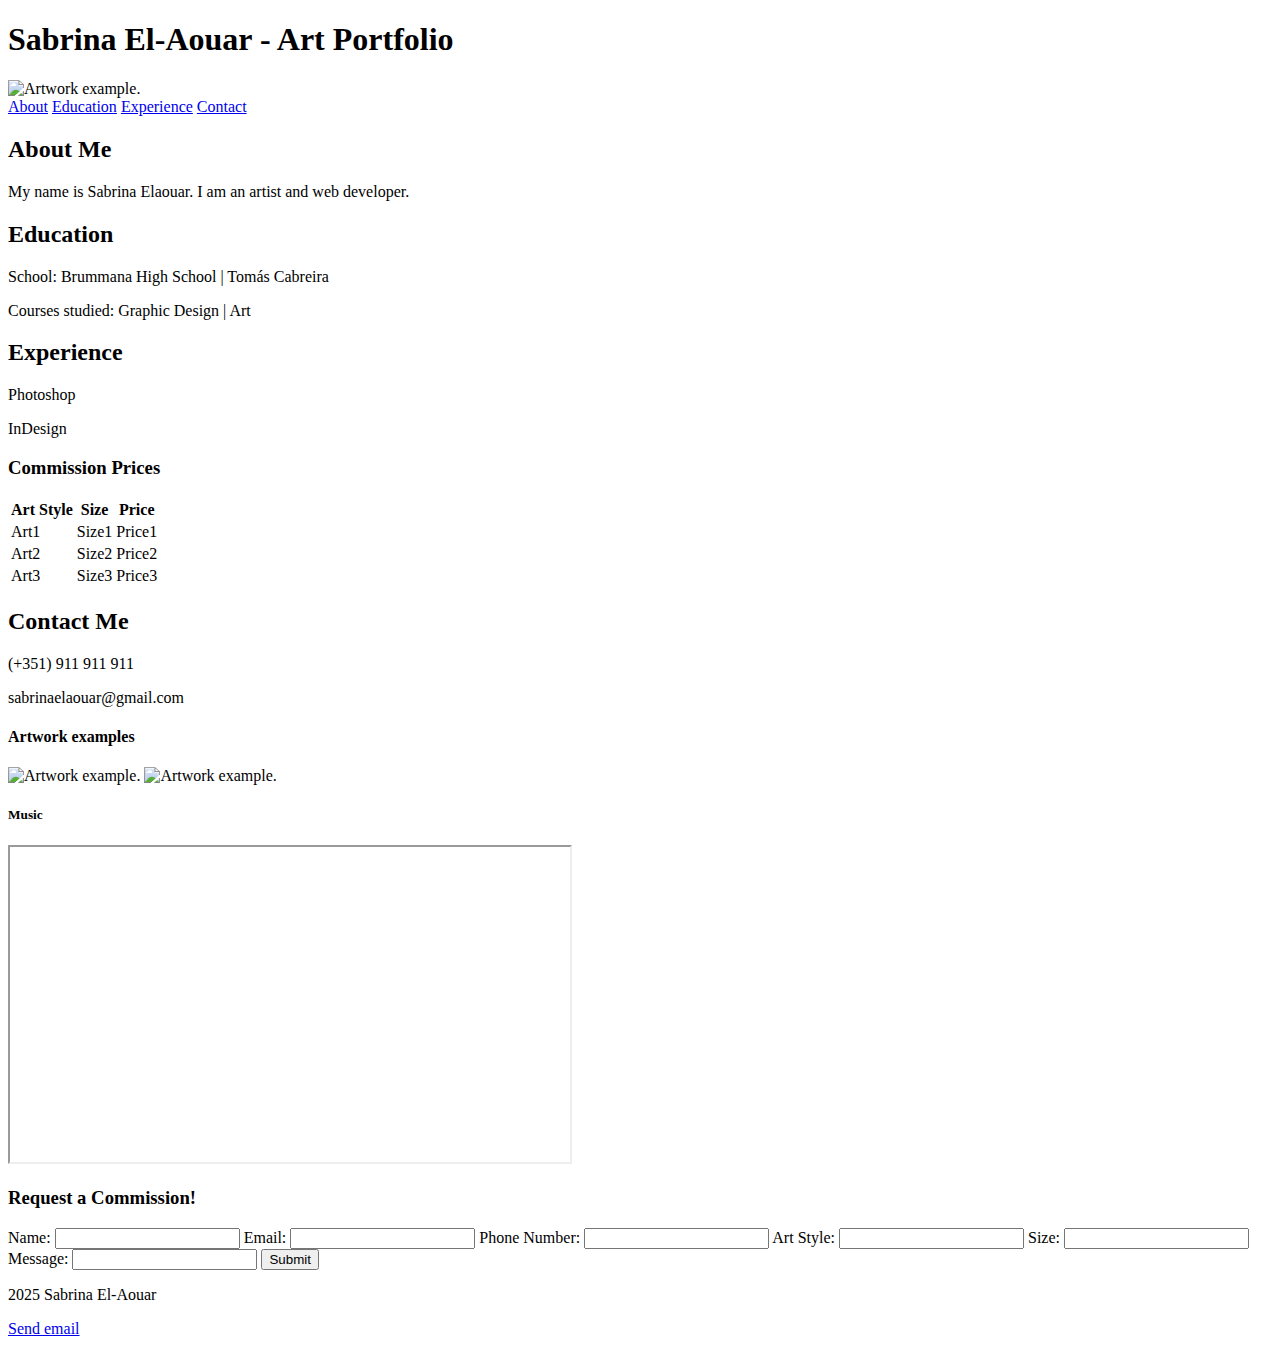
==== index.html @ 5397ab82 "Add files via upload" ====
<!DOCTYPE html>
<html lang="en">
<head>
    <meta charset="UTF-8">
    <meta name="viewport" content="width=device-width, initial-scale=1.0">
    <title>Art Portfolio | Portfolio</title>
    <link rel="icon" type="image/x-icon" href="https://cdn-icons-png.flaticon.com/512/10169/10169718.png">
</head>
<body>

    <header>
        <h1>Sabrina El-Aouar - Art Portfolio</h1>
        <img src="https://cdn.discordapp.com/attachments/871845926136844358/1224497112910397510/A26B1C22-26C5-4238-AFA3-1C87E7968D50.jpg?ex=6781010d&is=677faf8d&hm=c32525620d81e470b09a1c612fed05310011dbf02abdce3d1f13cee85dd43050&" alt="Artwork example.">
        
        <nav>
            <a href="#about">About</a>
            <a href="#education">Education</a>
            <a href="#experience">Experience</a>
            <a href="#contact">Contact</a>
        </nav>
    </header>

    <main>
        <section id="about">
            <h2>About Me</h2>
            <p>My name is Sabrina Elaouar. I am an artist and web developer.</p>
        </section>

        <section id="education">
            <h2>Education</h2>
            <p>School: Brummana High School | Tomás Cabreira</p>
            <p>Courses studied: Graphic Design | Art</p>
        </section>

        <section id="experience">
            <h2>Experience</h2>
            <p>Photoshop</p>
            <p>InDesign</p>
        </section>

        <section id="commission">
            <h3>Commission Prices</h3>
            <table>
                <tr>
                    <th>Art Style</th>
                    <th>Size</th>
                    <th>Price</th>
                </tr>
                <tr>
                    <td>Art1</td>
                    <td>Size1</td>
                    <td>Price1</td>
                </tr>
                <tr>
                    <td>Art2</td>
                    <td>Size2</td>
                    <td>Price2</td>
                </tr>
                <tr>
                    <td>Art3</td>
                    <td>Size3</td>
                    <td>Price3</td>
                </tr>
            </table>
        </section>

        <section id="Contact me!">
            <h2>Contact Me</h2>
            <p>(+351) 911 911 911</p>
            <p>sabrinaelaouar@gmail.com</p>

        <h4>Artwork examples</h4>
        <img src="https://cdn.discordapp.com/attachments/1317206128605528136/1327028562833834054/image.png?ex=67819328&is=678041a8&hm=ec6589392124121cbce97e000ed61f5b3d10a9ed40612fd582de5cf7acb48294&" alt="Artwork example.">
        <img src="https://cdn.discordapp.com/attachments/1317206128605528136/1327028611923841134/image.png?ex=67819334&is=678041b4&hm=30e3755c587ba151ce9f6b4fe50ae7d55af4c09517b329a47bde47e68104e05d&" alt="Artwork example.">
            
        <h5> Music </h5> 
        <iframe width="560" height="315" src="https://www.youtube.com/embed/jfKfPfyJRdk?si=wE46R2sUZUsMHoRP" title="Music" allowfullscreen></iframe>
        </section>

        <section>
            <h3>Request a Commission!</h3>
            <form action="/registrar" method="post">
                <label for="name">Name:</label>
                <input type="text" id="name" name="name" required>
        
                <label for="email">Email:</label>
                <input type="email" id="email" name="email" required>
        
                <label for="number">Phone Number:</label>
                <input type="text" id="number" name="number" required>
        
                <label for="artstyle">Art Style:</label>
                <input type="text" id="artstyle" name="artstyle" required>
        
                <label for="size">Size:</label>
                <input type="text" id="size" name="size" required>
        
                <label for="message">Message:</label>
                <input id="message" name="message" required>
        
                <button type="submit">Submit</button>
            </form>
        </section>
    
    </main>

    <footer>
        <p>2025 Sabrina El-Aouar</p>
        <a href="mailto:sabrinaelaouar@gmail.com">Send email</a>
    </footer>

</body>
</html>
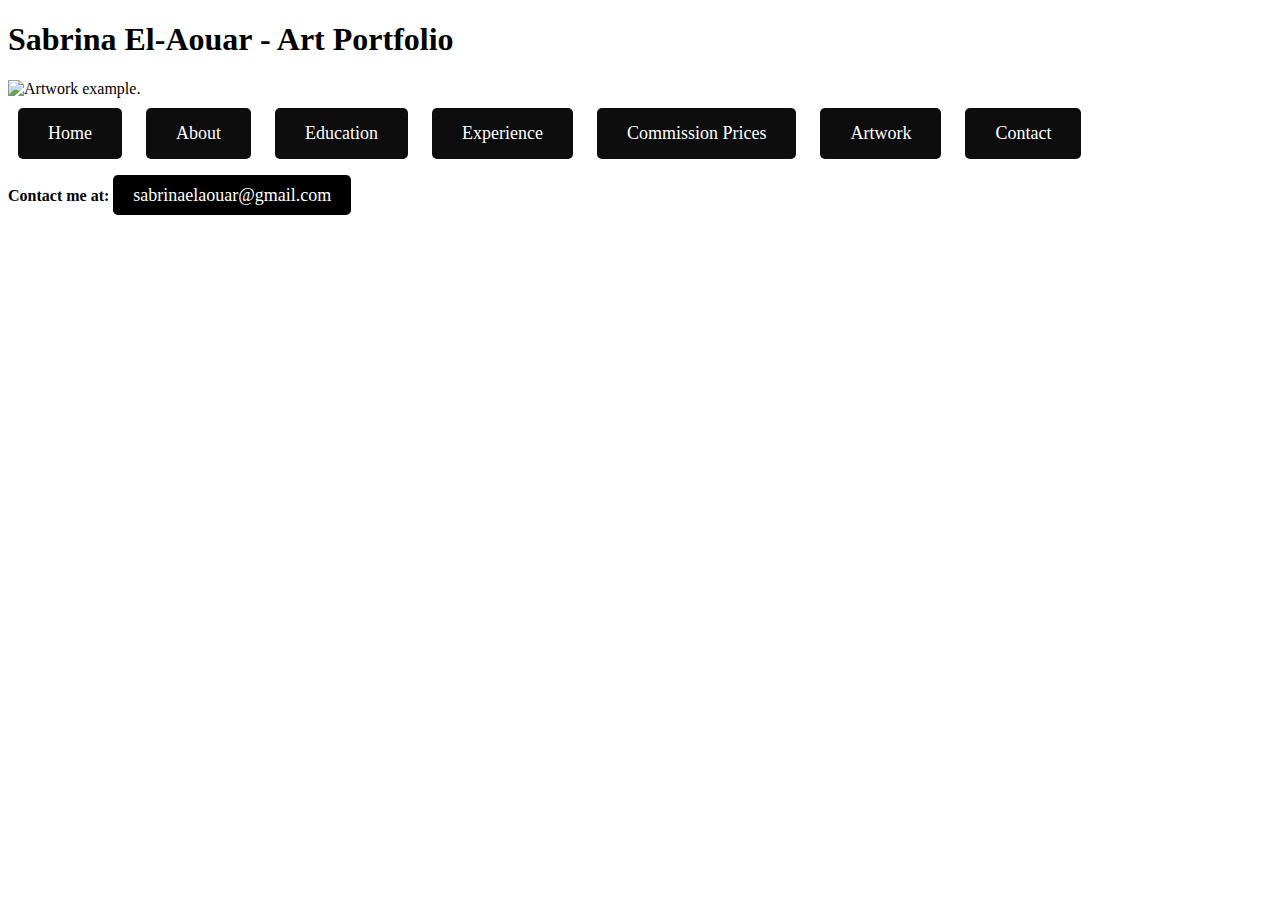
==== commit 5149eff7: "Add new html files" ====
--- a/index.html
+++ b/index.html
@@ -1,113 +1,56 @@
-<!DOCTYPE html>
-<html lang="en">
-<head>
-    <meta charset="UTF-8">
-    <meta name="viewport" content="width=device-width, initial-scale=1.0">
-    <title>Art Portfolio | Portfolio</title>
-    <link rel="icon" type="image/x-icon" href="https://cdn-icons-png.flaticon.com/512/10169/10169718.png">
-</head>
-<body>
-
-    <header>
-        <h1>Sabrina El-Aouar - Art Portfolio</h1>
-        <img src="https://cdn.discordapp.com/attachments/871845926136844358/1224497112910397510/A26B1C22-26C5-4238-AFA3-1C87E7968D50.jpg?ex=6781010d&is=677faf8d&hm=c32525620d81e470b09a1c612fed05310011dbf02abdce3d1f13cee85dd43050&" alt="Artwork example.">
-        
-        <nav>
-            <a href="#about">About</a>
-            <a href="#education">Education</a>
-            <a href="#experience">Experience</a>
-            <a href="#contact">Contact</a>
-        </nav>
-    </header>
-
-    <main>
-        <section id="about">
-            <h2>About Me</h2>
-            <p>My name is Sabrina Elaouar. I am an artist and web developer.</p>
-        </section>
-
-        <section id="education">
-            <h2>Education</h2>
-            <p>School: Brummana High School | Tomás Cabreira</p>
-            <p>Courses studied: Graphic Design | Art</p>
-        </section>
-
-        <section id="experience">
-            <h2>Experience</h2>
-            <p>Photoshop</p>
-            <p>InDesign</p>
-        </section>
-
-        <section id="commission">
-            <h3>Commission Prices</h3>
-            <table>
-                <tr>
-                    <th>Art Style</th>
-                    <th>Size</th>
-                    <th>Price</th>
-                </tr>
-                <tr>
-                    <td>Art1</td>
-                    <td>Size1</td>
-                    <td>Price1</td>
-                </tr>
-                <tr>
-                    <td>Art2</td>
-                    <td>Size2</td>
-                    <td>Price2</td>
-                </tr>
-                <tr>
-                    <td>Art3</td>
-                    <td>Size3</td>
-                    <td>Price3</td>
-                </tr>
-            </table>
-        </section>
-
-        <section id="Contact me!">
-            <h2>Contact Me</h2>
-            <p>(+351) 911 911 911</p>
-            <p>sabrinaelaouar@gmail.com</p>
-
-        <h4>Artwork examples</h4>
-        <img src="https://cdn.discordapp.com/attachments/1317206128605528136/1327028562833834054/image.png?ex=67819328&is=678041a8&hm=ec6589392124121cbce97e000ed61f5b3d10a9ed40612fd582de5cf7acb48294&" alt="Artwork example.">
-        <img src="https://cdn.discordapp.com/attachments/1317206128605528136/1327028611923841134/image.png?ex=67819334&is=678041b4&hm=30e3755c587ba151ce9f6b4fe50ae7d55af4c09517b329a47bde47e68104e05d&" alt="Artwork example.">
-            
-        <h5> Music </h5> 
-        <iframe width="560" height="315" src="https://www.youtube.com/embed/jfKfPfyJRdk?si=wE46R2sUZUsMHoRP" title="Music" allowfullscreen></iframe>
-        </section>
-
-        <section>
-            <h3>Request a Commission!</h3>
-            <form action="/registrar" method="post">
-                <label for="name">Name:</label>
-                <input type="text" id="name" name="name" required>
-        
-                <label for="email">Email:</label>
-                <input type="email" id="email" name="email" required>
-        
-                <label for="number">Phone Number:</label>
-                <input type="text" id="number" name="number" required>
-        
-                <label for="artstyle">Art Style:</label>
-                <input type="text" id="artstyle" name="artstyle" required>
-        
-                <label for="size">Size:</label>
-                <input type="text" id="size" name="size" required>
-        
-                <label for="message">Message:</label>
-                <input id="message" name="message" required>
-        
-                <button type="submit">Submit</button>
-            </form>
-        </section>
-    
-    </main>
-
-    <footer>
-        <p>2025 Sabrina El-Aouar</p>
-        <a href="mailto:sabrinaelaouar@gmail.com">Send email</a>
-    </footer>
-
-</body>
-</html>
+<!DOCTYPE html>
+<html lang="en">
+<head>
+    <meta charset="UTF-8">
+    <meta name="viewport" content="width=device-width, initial-scale=1.0">
+    <title>Art Portfolio | Portfolio</title>
+    <link rel="icon" type="image/x-icon" href="https://cdn-icons-png.flaticon.com/512/10169/10169718.png">
+    <style>
+        nav a {
+            display: inline-block;
+            margin: 10px;
+            padding: 15px 30px;
+            font-size: 18px;
+            background-color: #0d0d0d;
+            color: white;
+            text-decoration: none;
+            border-radius: 5px;
+            transition: background-color 0.3s;
+        }
+
+        footer a {
+            font-size: 18px;
+            padding: 10px 20px;
+            background-color: #000000;
+            color: white;
+            text-decoration: none;
+            border-radius: 5px;
+        }
+
+    </style>
+</head>
+<body>
+
+    <header>
+        <h1>Sabrina El-Aouar - Art Portfolio</h1>
+        <img src="https://cdn.discordapp.com/attachments/871845926136844358/1224497112910397510/A26B1C22-26C5-4238-AFA3-1C87E7968D50.jpg?ex=6781010d&is=677faf8d&hm=c32525620d81e470b09a1c612fed05310011dbf02abdce3d1f13cee85dd43050&" alt="Artwork example.">
+        
+        <nav>
+            <a href="index.html">Home</a>
+            <a href="about.html">About</a>
+            <a href="education.html">Education</a>
+            <a href="experience.html">Experience</a>
+            <a href="comission.html">Commission Prices</a>
+            <a href="artwork.html">Artwork</a>
+            <a href="contact.html">Contact</a>
+        </nav>
+    </header>
+
+
+    <footer>
+        <p><strong>Contact me at:</strong> <a href="mailto:sabrinaelaouar@gmail.com">sabrinaelaouar@gmail.com</a></p>
+    </footer>
+
+</body>
+</html>
+
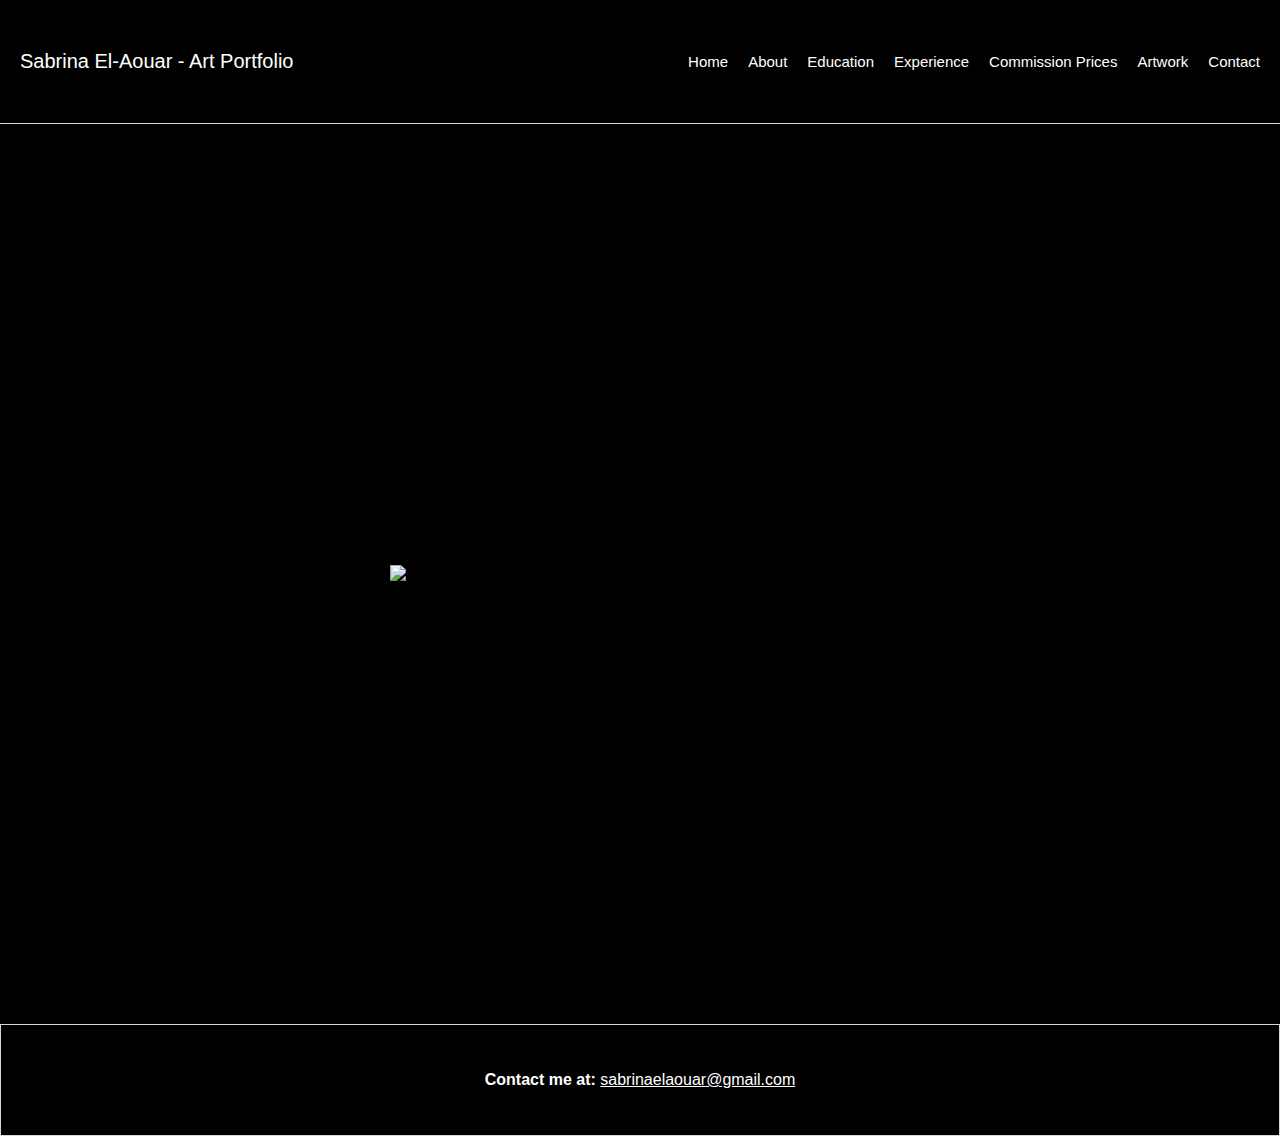
==== commit f0bc9bf8: "Updated files" ====
--- a/index.html
+++ b/index.html
@@ -1,56 +1,40 @@
-<!DOCTYPE html>
-<html lang="en">
-<head>
-    <meta charset="UTF-8">
-    <meta name="viewport" content="width=device-width, initial-scale=1.0">
-    <title>Art Portfolio | Portfolio</title>
-    <link rel="icon" type="image/x-icon" href="https://cdn-icons-png.flaticon.com/512/10169/10169718.png">
-    <style>
-        nav a {
-            display: inline-block;
-            margin: 10px;
-            padding: 15px 30px;
-            font-size: 18px;
-            background-color: #0d0d0d;
-            color: white;
-            text-decoration: none;
-            border-radius: 5px;
-            transition: background-color 0.3s;
-        }
-
-        footer a {
-            font-size: 18px;
-            padding: 10px 20px;
-            background-color: #000000;
-            color: white;
-            text-decoration: none;
-            border-radius: 5px;
-        }
-
-    </style>
-</head>
-<body>
-
-    <header>
-        <h1>Sabrina El-Aouar - Art Portfolio</h1>
-        <img src="https://cdn.discordapp.com/attachments/871845926136844358/1224497112910397510/A26B1C22-26C5-4238-AFA3-1C87E7968D50.jpg?ex=6781010d&is=677faf8d&hm=c32525620d81e470b09a1c612fed05310011dbf02abdce3d1f13cee85dd43050&" alt="Artwork example.">
-        
-        <nav>
-            <a href="index.html">Home</a>
-            <a href="about.html">About</a>
-            <a href="education.html">Education</a>
-            <a href="experience.html">Experience</a>
-            <a href="comission.html">Commission Prices</a>
-            <a href="artwork.html">Artwork</a>
-            <a href="contact.html">Contact</a>
-        </nav>
-    </header>
-
-
-    <footer>
-        <p><strong>Contact me at:</strong> <a href="mailto:sabrinaelaouar@gmail.com">sabrinaelaouar@gmail.com</a></p>
-    </footer>
-
-</body>
-</html>
-
+<!DOCTYPE html>
+<html lang="en">
+<head>
+    <meta charset="UTF-8">
+    <meta name="viewport" content="width=device-width, initial-scale=1.0">
+    <title>Art Portfolio | Portfolio</title>
+    <link rel="icon" type="image/x-icon" href="https://cdn-icons-png.flaticon.com/512/10169/10169718.png">
+    <link rel="stylesheet" href="style.css">
+</head>
+
+</body>
+    <header>
+        <div class="container">
+        <div class="navbar">
+        <a class="home-button" href="index.html">Sabrina El-Aouar - Art Portfolio</a>
+        <nav>
+            <a href="index.html">Home</a>
+            <a href="about.html">About</a>
+            <a href="education.html">Education</a>
+            <a href="experience.html">Experience</a>
+            <a href="comission.html">Commission Prices</a>
+            <a href="artwork.html">Artwork</a>
+            <a href="contact.html">Contact</a>
+        </nav>
+        </div>
+    </div>
+    </header>
+    <body>
+    <main>
+        
+    <img src="https://media.discordapp.net/attachments/1317206128605528136/1327326476411863040/Comission1.jpg?ex=6782a89c&is=6781571c&hm=c81f14ff702a7f7b2191565057fa2890f015be0d6eec4107af0e5457314a8be6&=&format=webp&width=772&height=1328" alt="Artwork example." width="500">
+
+</main>
+    <footer>
+        <div class="container">
+        <p><strong>Contact me at:</strong> <a href="mailto:sabrinaelaouar@gmail.com">sabrinaelaouar@gmail.com</a></p>
+    </div>
+    </footer>
+</body>
+</html>--- a/style.css
+++ b/style.css
@@ -0,0 +1,78 @@
+body {
+    margin: 0;
+    font-family: "Roboto", sans-serif;
+    background-color: rgb(0, 0, 0);
+}
+
+header {
+    border-bottom: 1px solid rgb(219, 214, 214);
+}
+
+.navbar {
+    display: flex;
+    justify-content: space-between;
+    align-items: center;
+    padding: 50px 0;
+    width: 100%;
+    color: rgb(255, 255, 255); 
+}
+
+.navbar nav {
+    display: flex;
+    align-items: center;
+    gap: 20px;
+    font-size: 15px;
+}
+
+.navbar nav a {
+    text-decoration: none;
+    color: rgb(255, 255, 255); 
+}
+
+.navbar nav a:hover {
+    color: rgb(191, 122, 225);
+}
+
+.navbar .home-button {
+    font-size: 20px;
+    text-decoration: none;
+    color: rgb(255, 255, 255);
+}
+
+.navbar .home-button:hover {
+    color: rgb(187, 121, 222);
+}
+
+.container {
+    max-width: 1280px;
+    margin: 0 auto;
+    padding: 0 20px;
+}
+
+main {
+    display: flex;
+    justify-content: center;
+    align-items: center;
+    height: 100vh;
+    text-align: center;
+}
+
+main img {
+    max-width: 100%;
+    height: auto;
+}
+
+footer {
+    text-align: center;
+    padding: 30px;
+    color: white;
+    border:  1px solid rgb(219, 214, 214) ;
+}
+
+footer a {
+    color: white;
+}
+
+footer a:hover {
+    color: rgb(191, 122, 225);
+}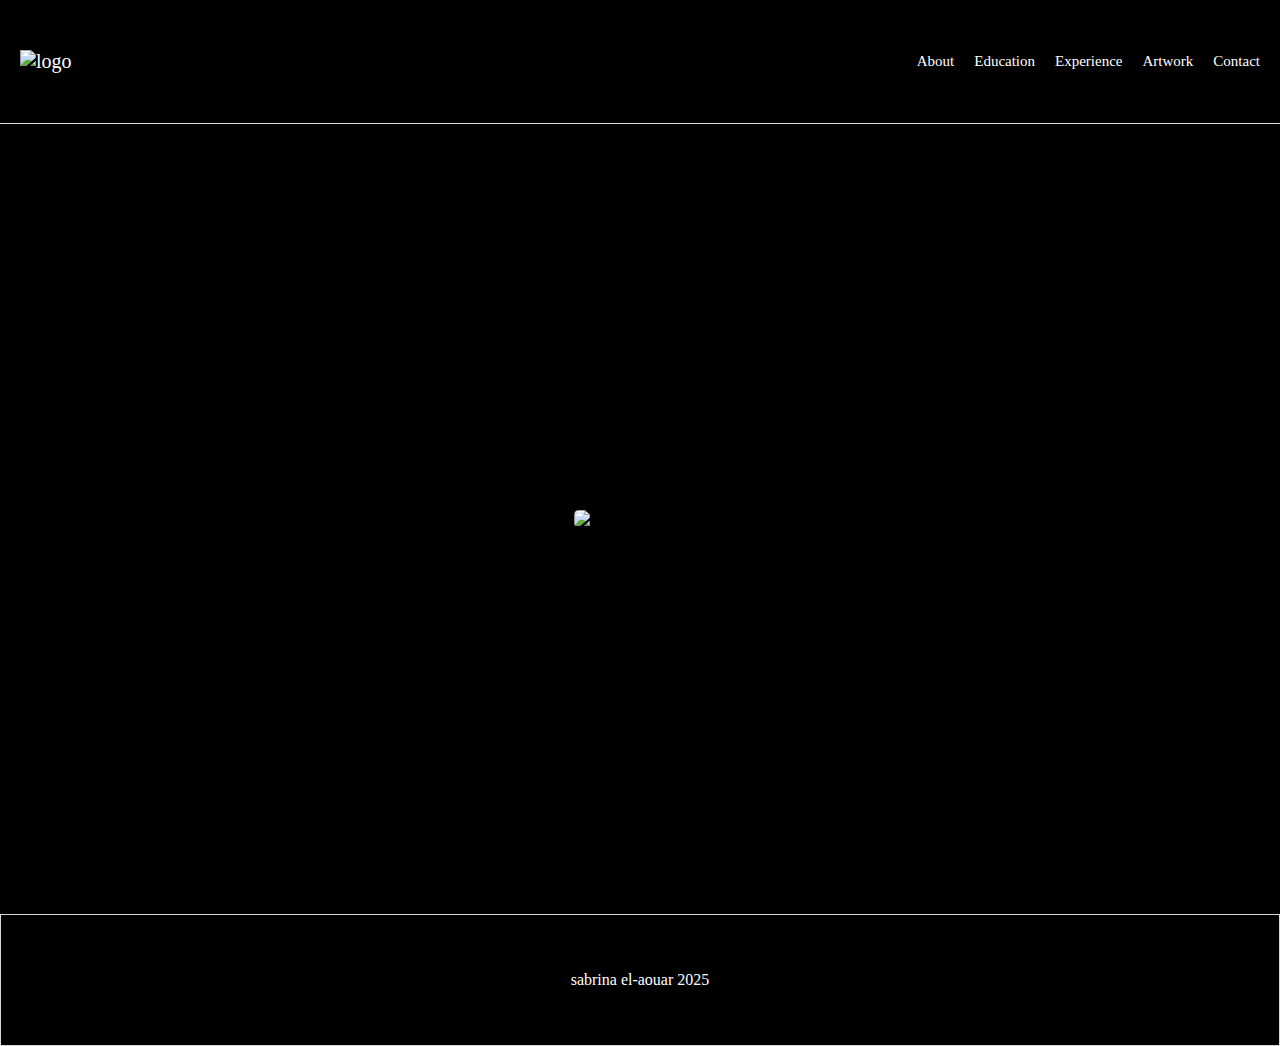
==== commit 40fe2075: "updated files" ====
--- a/index.html
+++ b/index.html
@@ -5,36 +5,38 @@
     <meta name="viewport" content="width=device-width, initial-scale=1.0">
     <title>Art Portfolio | Portfolio</title>
     <link rel="icon" type="image/x-icon" href="https://cdn-icons-png.flaticon.com/512/10169/10169718.png">
+    <link href="https://fonts.googleapis.com/css2?family=Jersey+15&display=swap" rel="stylesheet">
     <link rel="stylesheet" href="style.css">
 </head>
 
-</body>
+<body>
     <header>
         <div class="container">
-        <div class="navbar">
-        <a class="home-button" href="index.html">Sabrina El-Aouar - Art Portfolio</a>
-        <nav>
-            <a href="index.html">Home</a>
-            <a href="about.html">About</a>
-            <a href="education.html">Education</a>
-            <a href="experience.html">Experience</a>
-            <a href="comission.html">Commission Prices</a>
-            <a href="artwork.html">Artwork</a>
-            <a href="contact.html">Contact</a>
-        </nav>
+            <div class="navbar">
+                <a class="home-button" href="index.html"><img src="https://media.discordapp.net/attachments/1317206128605528136/1328469987194568827/lain.jpeg?ex=6786d196&is=67858016&hm=1f8cfa7a50ec64edbc9d7dc0e7be8a36fa04f217b7a1f5f865b2cab58ccd87ba&=&format=webp&width=1024&height=1024" alt="logo"> </a>
+                <nav>
+                    <a href="about.html">About</a>
+                    <a href="education.html">Education</a>
+                    <a href="experience.html">Experience</a>
+                    <a href="artwork.html">Artwork</a>
+                    <a href="contact.html">Contact</a>
+                </nav>
+            </div>
         </div>
-    </div>
     </header>
-    <body>
+
     <main>
+    
+        <div class="image-container">
+            <img src="https://media.discordapp.net/attachments/1317206128605528136/1328462453322944583/BACKGROUND.jpg?ex=6786ca92&is=67857912&hm=ab88394f76a97a1b13308be89d1ca5a5e3fa1ea463d9e1e81f1e20f61fb105f8&=&format=webp&width=1100&height=618" alt="Artwork example.">
+        </div>
         
-    <img src="https://media.discordapp.net/attachments/1317206128605528136/1327326476411863040/Comission1.jpg?ex=6782a89c&is=6781571c&hm=c81f14ff702a7f7b2191565057fa2890f015be0d6eec4107af0e5457314a8be6&=&format=webp&width=772&height=1328" alt="Artwork example." width="500">
+    </main>
 
-</main>
     <footer>
         <div class="container">
-        <p><strong>Contact me at:</strong> <a href="mailto:sabrinaelaouar@gmail.com">sabrinaelaouar@gmail.com</a></p>
-    </div>
+            <p>sabrina el-aouar  2025</p>
+        </div>
     </footer>
 </body>
-</html>+</html>
--- a/style.css
+++ b/style.css
@@ -1,6 +1,5 @@
 body {
     margin: 0;
-    font-family: "Roboto", sans-serif;
     background-color: rgb(0, 0, 0);
 }
 
@@ -27,6 +26,7 @@
 .navbar nav a {
     text-decoration: none;
     color: rgb(255, 255, 255); 
+    
 }
 
 .navbar nav a:hover {
@@ -41,6 +41,11 @@
 
 .navbar .home-button:hover {
     color: rgb(187, 121, 222);
+}
+
+.home-button img {
+    width: 70px;
+    height: 70px;
 }
 
 .container {
@@ -64,15 +69,32 @@
 
 footer {
     text-align: center;
-    padding: 30px;
+    padding: 40px;
     color: white;
     border:  1px solid rgb(219, 214, 214) ;
 }
 
 footer a {
     color: white;
+    text-decoration: none;
 }
 
 footer a:hover {
     color: rgb(191, 122, 225);
+}
+
+main {
+    display: flex;
+    justify-content: center;
+    align-items: center;
+    height: calc(100vh - 100px - 50px); 
+    padding: 20px; 
+    text-align:center;
+}
+
+main img {
+    max-width: 100%;
+    max-height: 100%;
+    border-radius: 5px; 
+    object-fit: cover; 
 }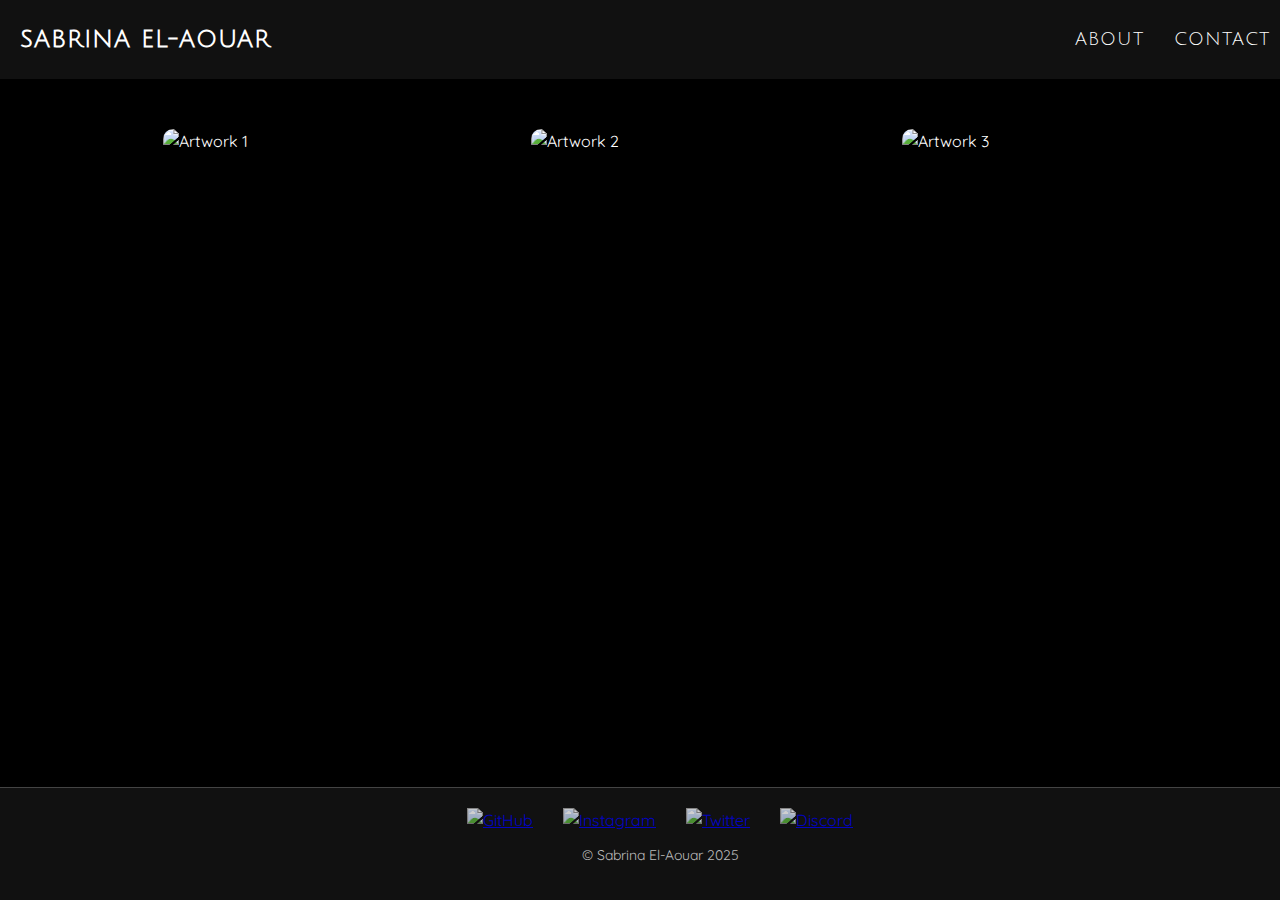
==== commit e15c0ab8: "Fixed index" ====
--- a/index.html
+++ b/index.html
@@ -3,40 +3,70 @@
 <head>
     <meta charset="UTF-8">
     <meta name="viewport" content="width=device-width, initial-scale=1.0">
-    <title>Art Portfolio | Portfolio</title>
+    <title>Art Portfolio | Sabrina El-Aouar</title>
     <link rel="icon" type="image/x-icon" href="https://cdn-icons-png.flaticon.com/512/10169/10169718.png">
-    <link href="https://fonts.googleapis.com/css2?family=Jersey+15&display=swap" rel="stylesheet">
+    <link href="https://fonts.googleapis.com/css2?family=Julius+Sans+One&family=Quicksand:wght@300;500&display=swap" rel="stylesheet">
     <link rel="stylesheet" href="style.css">
 </head>
 
 <body>
     <header>
-        <div class="container">
-            <div class="navbar">
-                <a class="home-button" href="index.html"><img src="https://media.discordapp.net/attachments/1317206128605528136/1328469987194568827/lain.jpeg?ex=6786d196&is=67858016&hm=1f8cfa7a50ec64edbc9d7dc0e7be8a36fa04f217b7a1f5f865b2cab58ccd87ba&=&format=webp&width=1024&height=1024" alt="logo"> </a>
-                <nav>
-                    <a href="about.html">About</a>
-                    <a href="education.html">Education</a>
-                    <a href="experience.html">Experience</a>
-                    <a href="artwork.html">Artwork</a>
-                    <a href="contact.html">Contact</a>
-                </nav>
-            </div>
+        <a href="index.html" class="home-button">Sabrina El-Aouar</a>
+        <div class="navbar">
+            <a href="about.html">About</a>
+            <a href="contact.html">Contact</a>
         </div>
     </header>
 
     <main>
-    
-        <div class="image-container">
-            <img src="https://media.discordapp.net/attachments/1317206128605528136/1328462453322944583/BACKGROUND.jpg?ex=6786ca92&is=67857912&hm=ab88394f76a97a1b13308be89d1ca5a5e3fa1ea463d9e1e81f1e20f61fb105f8&=&format=webp&width=1100&height=618" alt="Artwork example.">
+        <div class="image-scroll-container">
+            
+            <div class="image-container">
+                <img src="https://cdn.discordapp.com/attachments/1317206128605528136/1329429883415429130/image.png?ex=678a4f8f&is=6788fe0f&hm=40347be6d1ab5b342a29936fdd98ad3072ce26068f1e54e20b86b33af6fafe68&" alt="Artwork 1">
+            </div>
+            
+            <div class="image-container">
+                <img src="https://cdn.discordapp.com/attachments/1317206128605528136/1329430069952778270/image.png?ex=678a4fbc&is=6788fe3c&hm=8a9acf57b82e9af2546c4e583b31406f0cb003e4b0c73af818303d89fa618265&" alt="Artwork 2">
+            </div>
+           
+            <div class="image-container">
+                <img src="https://cdn.discordapp.com/attachments/1317206128605528136/1329430245866209385/image.png?ex=678a4fe6&is=6788fe66&hm=d00c18c036320105356eb16752b5af2031ccc6b824d8999e62c6d4a538cab4d2&" alt="Artwork 3">
+            </div>
+           
+            <div class="image-container">
+                <img src="https://cdn.discordapp.com/attachments/1317206128605528136/1329430393228886128/image.png?ex=678a5009&is=6788fe89&hm=f7124432d3c843b98f20e43f72295c696d69e8556e01c29aba373e345579f37f&" alt="Artwork 4">
+            </div>
+            
+            <div class="image-container">
+                <img src="https://cdn.discordapp.com/attachments/1317206128605528136/1329433127763968061/image.png?ex=678a5295&is=67890115&hm=95a967c093d9ef566371cd2d2ec50223a3a54dac6670cd87636da4bc984d94f0&" alt="Artwork 5">
+            </div>
+           
+            <div class="image-container">
+                <img src="https://cdn.discordapp.com/attachments/1317206128605528136/1329433689280479322/image.png?ex=678a531b&is=6789019b&hm=95d052acad590009fb0394b00e34720ff247aaab28e569dff2f8771e423403b1&" alt="Artwork 6">
+            </div>
         </div>
-        
     </main>
 
     <footer>
-        <div class="container">
-            <p>sabrina el-aouar  2025</p>
+        <div class="footer-links">
+            <a href="https://github.com/Sushisab" target="_blank">
+                <img src="https://cdn-icons-png.flaticon.com/512/733/733553.png" alt="GitHub" class="social-icon">
+            </a>
+            <a href="https://www.instagram.com" target="_blank">
+                <img src="https://cdn-icons-png.flaticon.com/512/733/733558.png" alt="Instagram" class="social-icon">
+            </a>
+            <a href="https://twitter.com" target="_blank">
+                <img src="https://cdn-icons-png.flaticon.com/512/733/733579.png" alt="Twitter" class="social-icon">
+
+            <a href="https://discord.com" target="_blank">
+                <img src="https://cdn-icons-png.flaticon.com/512/5968/5968756.png" alt="Discord" class="social-icon">
+            </a>
+                
+            
+                
         </div>
+        <p>&copy; Sabrina El-Aouar 2025</p>
     </footer>
+
 </body>
 </html>
--- a/style.css
+++ b/style.css
@@ -1,51 +1,12 @@
+/* General Styles for All Pages */
 body {
     margin: 0;
-    background-color: rgb(0, 0, 0);
-}
-
-header {
-    border-bottom: 1px solid rgb(219, 214, 214);
-}
-
-.navbar {
-    display: flex;
-    justify-content: space-between;
-    align-items: center;
-    padding: 50px 0;
-    width: 100%;
-    color: rgb(255, 255, 255); 
-}
-
-.navbar nav {
-    display: flex;
-    align-items: center;
-    gap: 20px;
-    font-size: 15px;
-}
-
-.navbar nav a {
-    text-decoration: none;
-    color: rgb(255, 255, 255); 
-    
-}
-
-.navbar nav a:hover {
-    color: rgb(191, 122, 225);
-}
-
-.navbar .home-button {
-    font-size: 20px;
-    text-decoration: none;
-    color: rgb(255, 255, 255);
-}
-
-.navbar .home-button:hover {
-    color: rgb(187, 121, 222);
-}
-
-.home-button img {
-    width: 70px;
-    height: 70px;
+    padding: 0;
+    background-color: #000;
+    font-family: 'Quicksand', sans-serif;
+    color: #fff;
+    line-height: 1.6;
+    font-size: 16px;
 }
 
 .container {
@@ -54,47 +15,118 @@
     padding: 0 20px;
 }
 
+header {
+    background-color: #111;
+    padding: 20px 0;
+    display: flex;
+    justify-content: space-between;
+    align-items: center;
+}
+
+.home-button {
+    font-family: 'Julius Sans One', sans-serif;
+    font-size: 24px; 
+    font-weight: 700; 
+    color: #fff;
+    text-transform: uppercase;
+    letter-spacing: 1px;
+    text-decoration: none; 
+    margin-left: 20px; 
+}
+
+.navbar {
+    display: flex;
+    gap: 10px; 
+    align-items: center;
+}
+
+.navbar a {
+    text-decoration: none;
+    color: #fff;
+    font-size: 18px; 
+    font-family: 'Julius Sans One', sans-serif; 
+    font-weight: 500; 
+    text-transform: uppercase;
+    letter-spacing: 1px;
+    padding: 5px 10px; 
+    transition: background-color 0.3s ease;
+    border-radius: 5px;
+}
+
+.navbar a:hover {
+    background-color: #bf7ae1; 
+    color: #fff;
+}
+
 main {
-    display: flex;
-    justify-content: center;
-    align-items: center;
-    height: 100vh;
+    padding: 40px 20px;
     text-align: center;
 }
 
-main img {
-    max-width: 100%;
-    height: auto;
+
+.image-scroll-container {
+    display: flex;
+    gap: 20px;
+    overflow-x: scroll;
+    padding: 10px;
+    margin-bottom: 10px;
+    scroll-behavior: smooth;
 }
 
-footer {
-    text-align: center;
-    padding: 40px;
-    color: white;
-    border:  1px solid rgb(219, 214, 214) ;
+
+.image-container {
+    flex-shrink: 0;
+    width: 350px;
+    height: 350px; 
+    overflow: hidden;
+    border-radius: 10px;
+    box-shadow: 0 4px 8px rgba(0, 0, 0, 0.3);
 }
 
-footer a {
-    color: white;
-    text-decoration: none;
+.image-container img {
+    width: 100%;
+    height: 100%;
+    object-fit: cover;
+    border-radius: 10px;
 }
 
-footer a:hover {
-    color: rgb(191, 122, 225);
+
+.image-scroll-container {
+    scrollbar-width: thin; 
+    scrollbar-color: #bf7ae1 rgba(255, 255, 255, 0.1); 
 }
 
-main {
+
+footer {
+    background-color: #111; 
+    text-align: center;
+    padding: 20px 20px;
+    color: #fff;
+    border-top: 1px solid #444;
+    position: absolute; 
+    bottom: 0;
+    width: 100%;
+}
+
+footer .footer-links {
     display: flex;
     justify-content: center;
-    align-items: center;
-    height: calc(100vh - 100px - 50px); 
-    padding: 20px; 
-    text-align:center;
+    gap: 30px;
 }
 
-main img {
-    max-width: 100%;
-    max-height: 100%;
-    border-radius: 5px; 
-    object-fit: cover; 
-}+footer .social-icon {
+    width: 40px;
+    height: 40px;
+    opacity: 0.8;
+    transition: opacity 0.3s ease;
+}
+
+footer .social-icon:hover {
+    opacity: 1;
+}
+
+footer p {
+    font-size: 14px;
+    color: #bbb;
+    margin-top: 10px;
+}
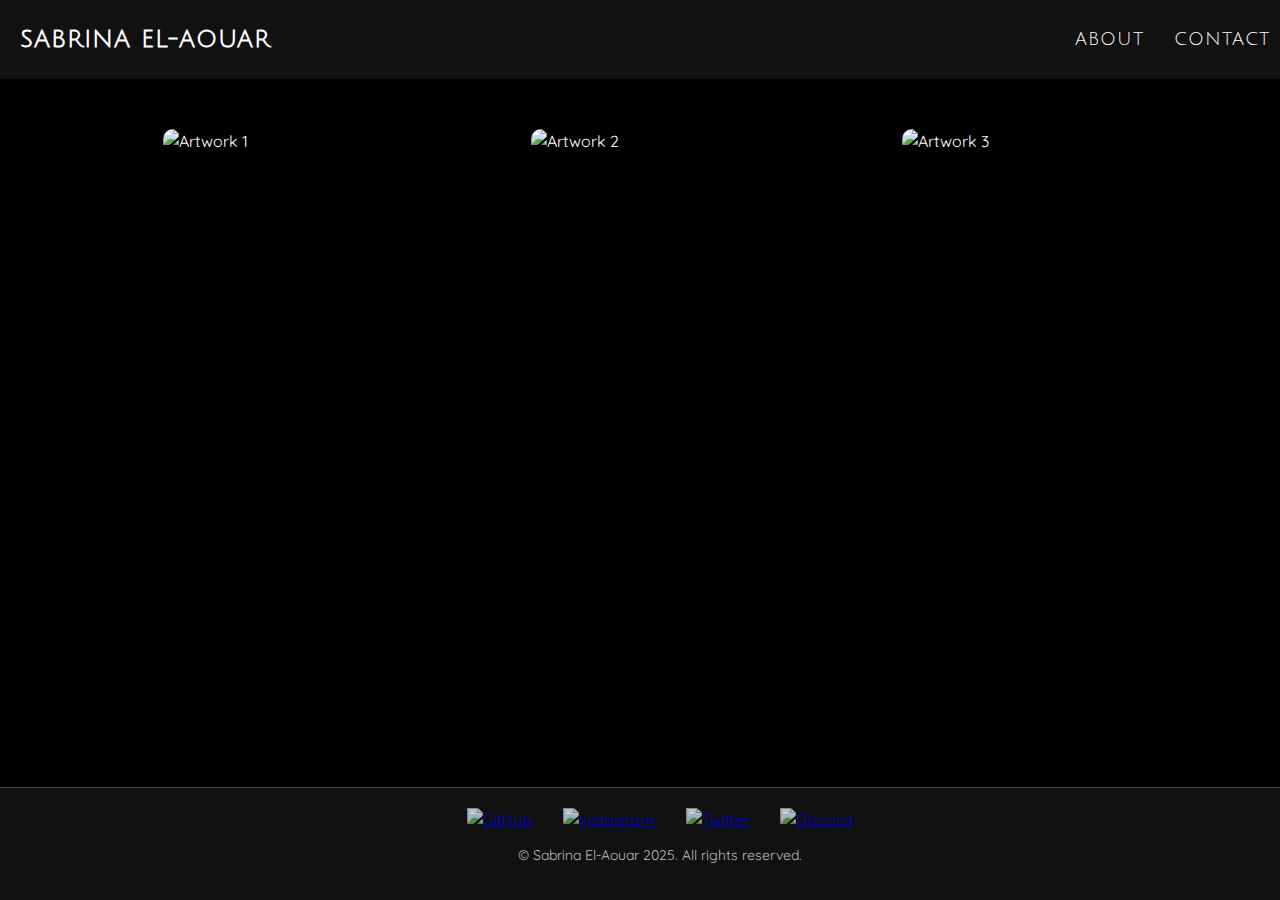
==== commit 3ce888bf: "updated" ====
--- a/index.html
+++ b/index.html
@@ -22,27 +22,27 @@
         <div class="image-scroll-container">
             
             <div class="image-container">
-                <img src="https://cdn.discordapp.com/attachments/1317206128605528136/1329429883415429130/image.png?ex=678a4f8f&is=6788fe0f&hm=40347be6d1ab5b342a29936fdd98ad3072ce26068f1e54e20b86b33af6fafe68&" alt="Artwork 1">
+                <img src="https://cdn.discordapp.com/attachments/1317206128605528136/1329429883415429130/image.png?ex=678e440f&is=678cf28f&hm=7b852c0543ce613654403d685a6cefcd35a4fe17fa6d58dff0e23899d8b451f2&" alt="Artwork 1">
             </div>
             
             <div class="image-container">
-                <img src="https://cdn.discordapp.com/attachments/1317206128605528136/1329430069952778270/image.png?ex=678a4fbc&is=6788fe3c&hm=8a9acf57b82e9af2546c4e583b31406f0cb003e4b0c73af818303d89fa618265&" alt="Artwork 2">
+                <img src="https://cdn.discordapp.com/attachments/1317206128605528136/1329430069952778270/image.png?ex=678e443c&is=678cf2bc&hm=438695b24a23a3f01c84a79818d6cbc6ef898372501e37906174c3bfbbea2bd4&" alt="Artwork 2">
             </div>
            
             <div class="image-container">
-                <img src="https://cdn.discordapp.com/attachments/1317206128605528136/1329430245866209385/image.png?ex=678a4fe6&is=6788fe66&hm=d00c18c036320105356eb16752b5af2031ccc6b824d8999e62c6d4a538cab4d2&" alt="Artwork 3">
+                <img src="https://cdn.discordapp.com/attachments/1317206128605528136/1329430245866209385/image.png?ex=678e4466&is=678cf2e6&hm=9f39ac7898db12bce499c8421b8761de16c2d392723103e70ba7213b0697a234&" alt="Artwork 3">
             </div>
            
             <div class="image-container">
-                <img src="https://cdn.discordapp.com/attachments/1317206128605528136/1329430393228886128/image.png?ex=678a5009&is=6788fe89&hm=f7124432d3c843b98f20e43f72295c696d69e8556e01c29aba373e345579f37f&" alt="Artwork 4">
+                <img src="https://media.discordapp.net/attachments/1317206128605528136/1329433127763968061/image.png?ex=678e4715&is=678cf595&hm=6bf0fb6f41f7642eb2da66d51bfe6dd91bd436e932fdb67fa631e29e5d0c0ad7&=&format=webp&quality=lossless&width=592&height=437" alt="Artwork 4">
             </div>
             
             <div class="image-container">
-                <img src="https://cdn.discordapp.com/attachments/1317206128605528136/1329433127763968061/image.png?ex=678a5295&is=67890115&hm=95a967c093d9ef566371cd2d2ec50223a3a54dac6670cd87636da4bc984d94f0&" alt="Artwork 5">
+                <img src="https://cdn.discordapp.com/attachments/1317206128605528136/1329430393228886128/image.png?ex=678e4489&is=678cf309&hm=ed6068ebed866251f0a18c7ab9a8b2845ccd2c70684fefccc2e5de5bd8461a06&" alt="Artwork 5">
             </div>
            
             <div class="image-container">
-                <img src="https://cdn.discordapp.com/attachments/1317206128605528136/1329433689280479322/image.png?ex=678a531b&is=6789019b&hm=95d052acad590009fb0394b00e34720ff247aaab28e569dff2f8771e423403b1&" alt="Artwork 6">
+                <img src="https://cdn.discordapp.com/attachments/1317206128605528136/1329433127763968061/image.png?ex=678e4715&is=678cf595&hm=6bf0fb6f41f7642eb2da66d51bfe6dd91bd436e932fdb67fa631e29e5d0c0ad7&" alt="Artwork 6">
             </div>
         </div>
     </main>
@@ -65,7 +65,7 @@
             
                 
         </div>
-        <p>&copy; Sabrina El-Aouar 2025</p>
+        <p>&copy; Sabrina El-Aouar 2025. All rights reserved.</p>
     </footer>
 
 </body>
--- a/style.css
+++ b/style.css
@@ -1,4 +1,4 @@
-/* General Styles for All Pages */
+
 body {
     margin: 0;
     padding: 0;
